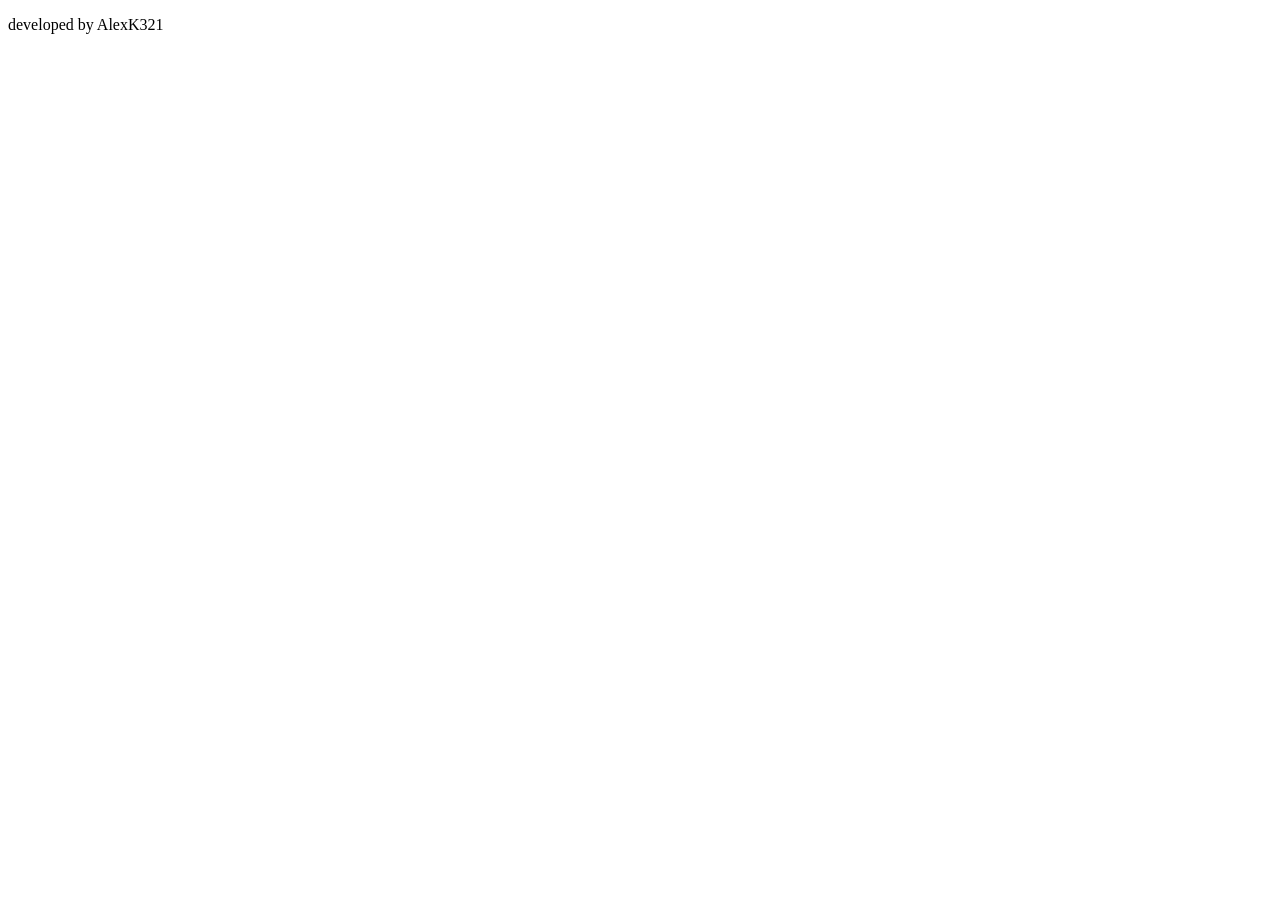
==== src/index.html @ 562b5e61 "Start project, basic structure created" ====
<!DOCTYPE html>
<html lang="en">
<head>
  <meta charset="UTF-8">
  <meta name="viewport" content="width=device-width, initial-scale=1.0">
  <meta http-equiv="X-UA-Compatible" content="ie=edge">
  <title>Bubble game</title>
  <link rel="stylesheet" href="css/style.css">
</head>
<body>
  <div class="wrapper" id="wrapper">
    <header>
      <div class="logo">
       
      </div>
    </header> 
    <main>
      <div class="game_area" id="gameArea">
        
          
      </div>
    </main>
    <footer>  
      <p>
        developed by AlexK321
      </p>
    </footer>
  </div>
</body>
</html>
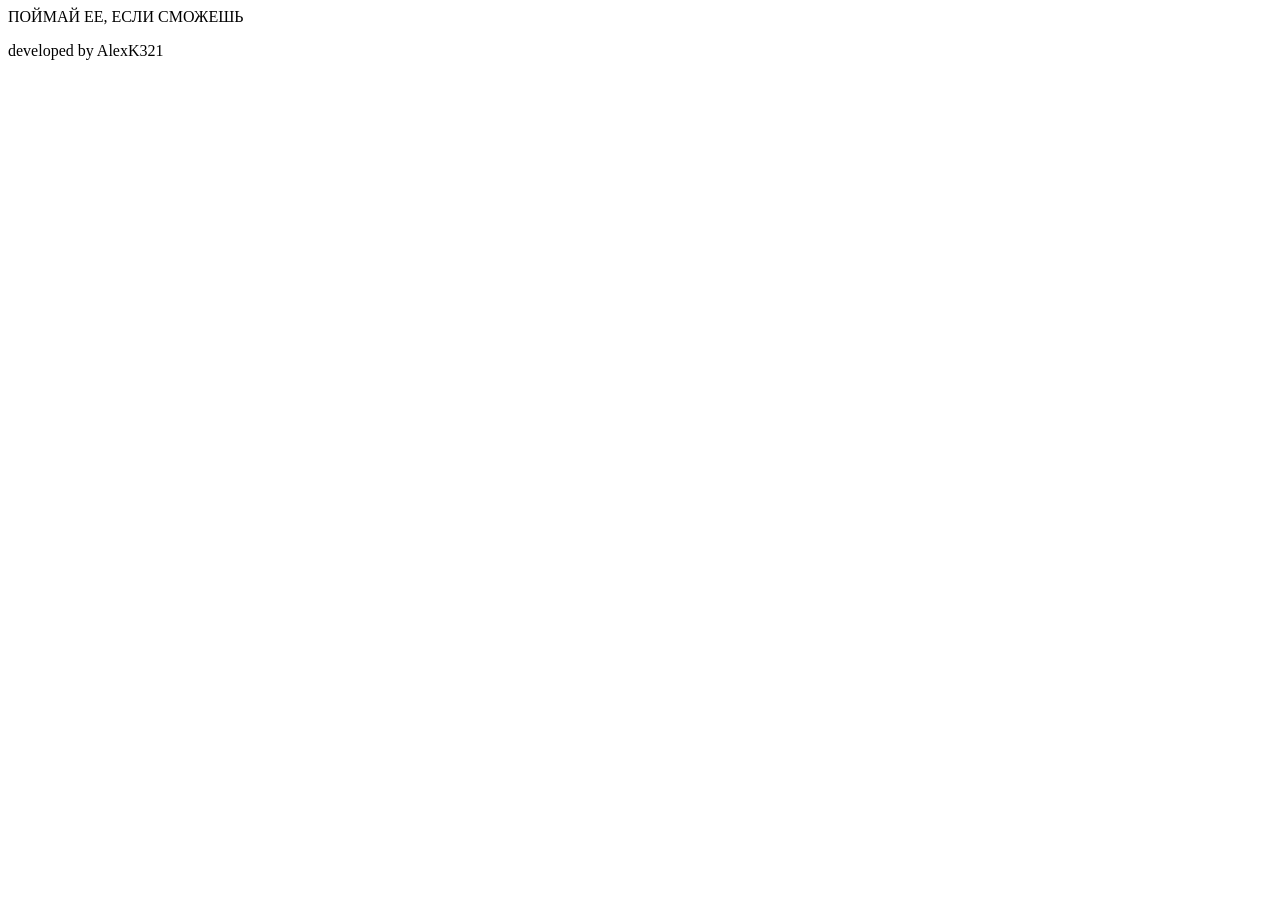
==== commit a3571f0b: "debugging JS code, refactoring" ====
--- a/src/index.html
+++ b/src/index.html
@@ -11,6 +11,9 @@
   <div class="wrapper" id="wrapper">
     <header>
       <div class="logo">
+       ПОЙМАЙ ЕЕ, ЕСЛИ СМОЖЕШЬ
+      </div>
+      <div class="points" id="points">
        
       </div>
     </header> 
